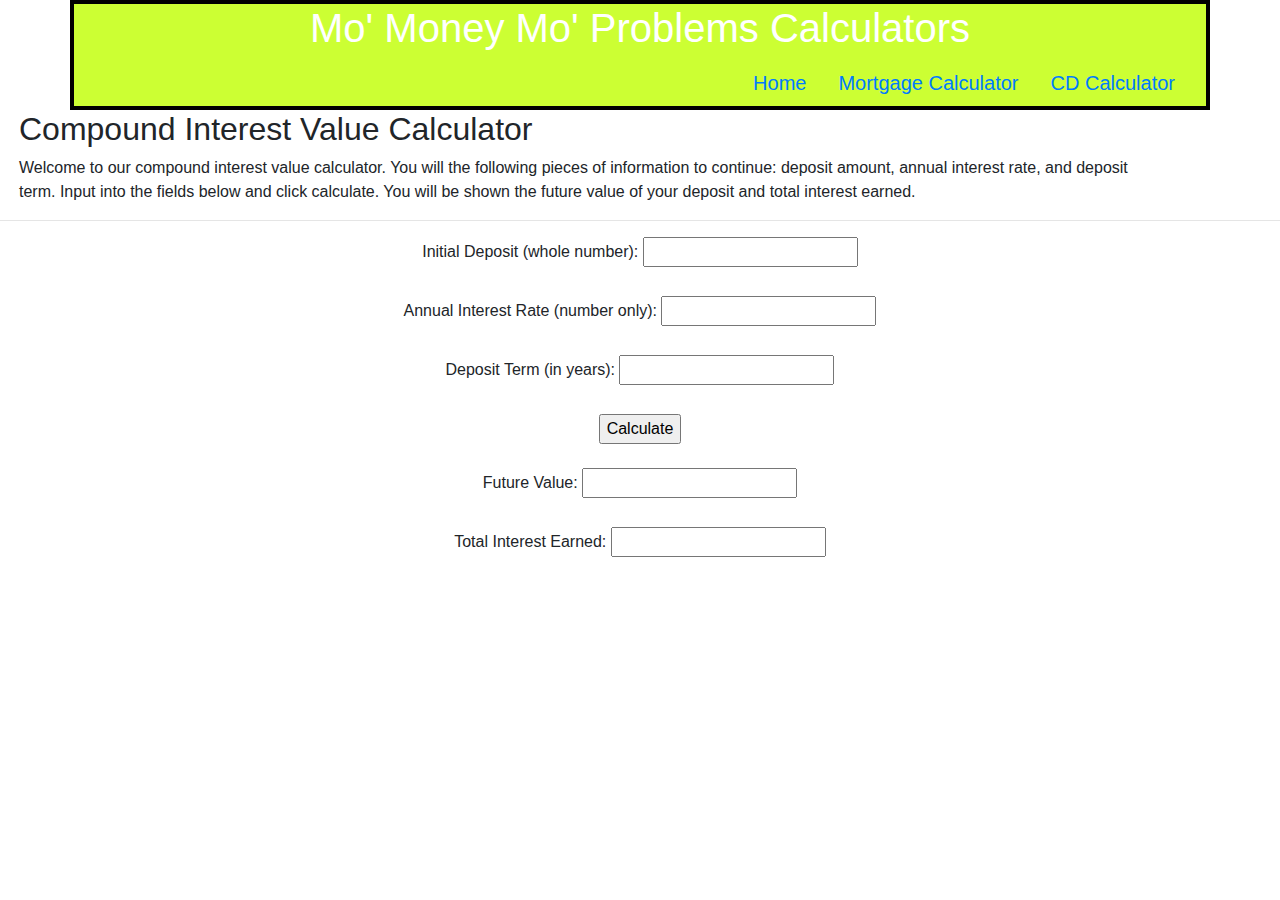
==== deposit.html @ 6f103707 "created deposit page, css, scripts" ====
<!doctype html>
<html lang="en">
  <head>
    <!-- Required meta tags -->
    <meta charset="utf-8">
    <meta name="viewport" content="width=device-width, initial-scale=1, shrink-to-fit=no">

    <!-- Bootstrap CSS -->
    <link rel="stylesheet" href="https://stackpath.bootstrapcdn.com/bootstrap/4.3.1/css/bootstrap.min.css" integrity="sha384-ggOyR0iXCbMQv3Xipma34MD+dH/1fQ784/j6cY/iJTQUOhcWr7x9JvoRxT2MZw1T" crossorigin="anonymous">
    <!-- personalized CSS-->
    <link rel="stylesheet" href="css/deposit.css">
    <title>Mo' Money Mo' Problems Calculators</title>
  </head>
  
  <body>
    <main>
  <!-- this will be the main heading on the page-->
    <section class="container header">
        <h1>Mo' Money Mo' Problems Calculators</h1> 
        <nav>
        <ul class="nav justify-content-end" id="navigation">
                <li class="nav-item">
                  <a class="nav-link" href="index.html">Home</a>
                </li>
                <li class="nav-item">
                  <a class="nav-link" href="mortgage.html">Mortgage Calculator</a>
                </li>
                <li class="nav-item">
                  <a class="nav-link active" href="deposit.html">CD Calculator</a>
                </li>
        </ul>
    </nav>
    </section>

    <!-- this portion of the page will contain an explanantion of what information to input for the calculator-->
    <section>
            <div class ="container mx-1 intro">
                <h2 class="intro">Compound Interest Value Calculator</h2>
                <p>Welcome to our compound interest value calculator.  You will the following pieces of information to continue: deposit amount, annual interest rate, and deposit term.  Input into the fields below and click calculate.  You will be shown the future value of your deposit and total interest earned.</p>
            </div>
    </section>
    <hr>
    <!-- this portion of the page will contain the input fields needed to calculate the monthly payments and total cost of the loan-->
    <section>
        <div class="container col-md-6 userinput">
            <form>
                    <label for="initialDeposit">Initial Deposit (whole number):</label>
                    <input type ="number" id="initialDeposit" name="initialDeposit">
                    <br />
                    <br />
                   <label for="interestRate">Annual Interest Rate (number only):</label>
                   <input type="number" id="interestRate" name="interestRate">
                   <br />
                   <br />
                   <label for="depositTerm">Deposit Term (in years):</label>
                   <input type="number" id="depositTerm" name="depositTerm">
                    <br />
                    <br />
                   <input type="button" value="Calculate" id="calculateBtn">
                    <br />
                    <br />
                    <label for="futureValue">Future Value:</label>
                    <input type="number" id="futureValue" name="futureValue">
                    <br />
                    <br />
                    <label for="totalInterestEarned">Total Interest Earned:</label>
                    <input type="number" id="totalInterestEarned" name="totalInterestEarned">
                </form>
        </div>
    </section>


    
</main>
    <!-- Optional JavaScript -->
    <!-- jQuery first, then Popper.js, then Bootstrap JS -->
    <script src="https://code.jquery.com/jquery-3.3.1.slim.min.js" integrity="sha384-q8i/X+965DzO0rT7abK41JStQIAqVgRVzpbzo5smXKp4YfRvH+8abtTE1Pi6jizo" crossorigin="anonymous"></script>
    <script src="https://cdnjs.cloudflare.com/ajax/libs/popper.js/1.14.7/umd/popper.min.js" integrity="sha384-UO2eT0CpHqdSJQ6hJty5KVphtPhzWj9WO1clHTMGa3JDZwrnQq4sF86dIHNDz0W1" crossorigin="anonymous"></script>
    <script src="https://stackpath.bootstrapcdn.com/bootstrap/4.3.1/js/bootstrap.min.js" integrity="sha384-JjSmVgyd0p3pXB1rRibZUAYoIIy6OrQ6VrjIEaFf/nJGzIxFDsf4x0xIM+B07jRM" crossorigin="anonymous"></script>
    <script src="js/deposit.js"></script>
</body>
</html>
---- css/deposit.css ----
.header{
    font-size:20px;
    color:#ffffff;
    background-color:#ccff33;
    border: 4px solid black;
    text-align:center;
}

#navigation{
    color:#ffffff;
}

.userinput{
    text-align: center;
}
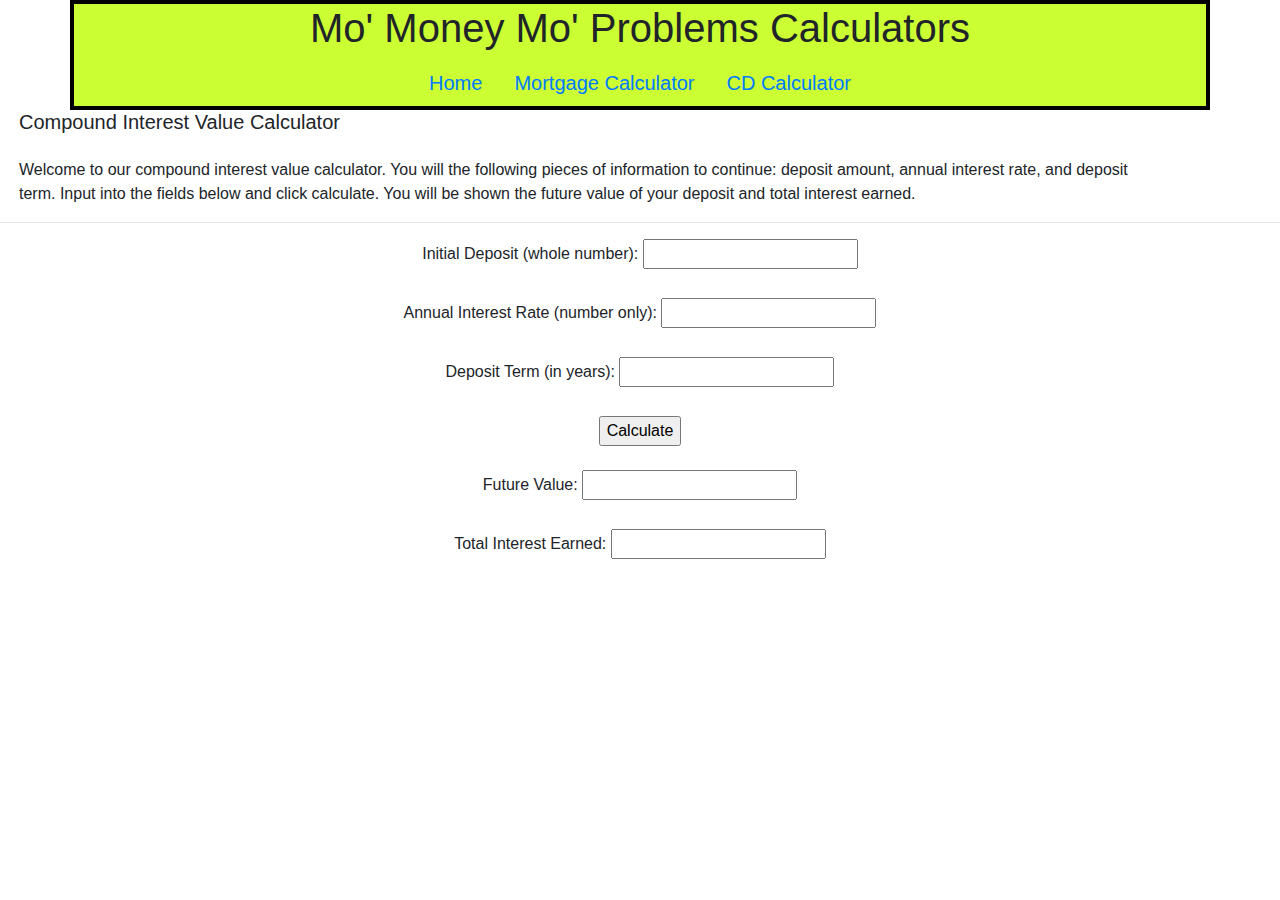
==== commit 7883ca1d: "final changes and corrections made" ====
--- a/deposit.html
+++ b/deposit.html
@@ -18,7 +18,7 @@
     <section class="container header">
         <h1>Mo' Money Mo' Problems Calculators</h1> 
         <nav>
-        <ul class="nav justify-content-end" id="navigation">
+        <ul class="nav justify-content-center">
                 <li class="nav-item">
                   <a class="nav-link" href="index.html">Home</a>
                 </li>
@@ -35,12 +35,13 @@
     <!-- this portion of the page will contain an explanantion of what information to input for the calculator-->
     <section>
             <div class ="container mx-1 intro">
-                <h2 class="intro">Compound Interest Value Calculator</h2>
+                <h2 id="intro">Compound Interest Value Calculator</h2>
+                <br />
                 <p>Welcome to our compound interest value calculator.  You will the following pieces of information to continue: deposit amount, annual interest rate, and deposit term.  Input into the fields below and click calculate.  You will be shown the future value of your deposit and total interest earned.</p>
             </div>
     </section>
     <hr>
-    <!-- this portion of the page will contain the input fields needed to calculate the monthly payments and total cost of the loan-->
+    <!-- this portion of the page will contain the input fields needed to calculate the future value of the one time deposit and total interest earned-->
     <section>
         <div class="container col-md-6 userinput">
             <form>
--- a/css/deposit.css
+++ b/css/deposit.css
@@ -1,15 +1,43 @@
 .header{
     font-size:20px;
-    color:#ffffff;
     background-color:#ccff33;
     border: 4px solid black;
     text-align:center;
 }
 
-#navigation{
-    color:#ffffff;
+h1#header{
+    font-size:30px;
+}
+
+#intro{
+    margin: 0 auto;
+   font-size:25px;
+}
+
+.intro{
+    margin:0 auto;
+    
 }
 
 .userinput{
     text-align: center;
+}
+
+
+/* Extra small devices (phones, 600px and down) */
+@media only screen and (max-width: 600px) {
+   #intro{
+       font-size:15px;
+   }
+
+   #title{
+       font-size:20px;
+   }
+}
+
+/* Small devices (portrait tablets and large phones, 600px and up) */
+@media only screen and (min-width: 600px){
+    #intro{
+        font-size:20px;
+    }
 }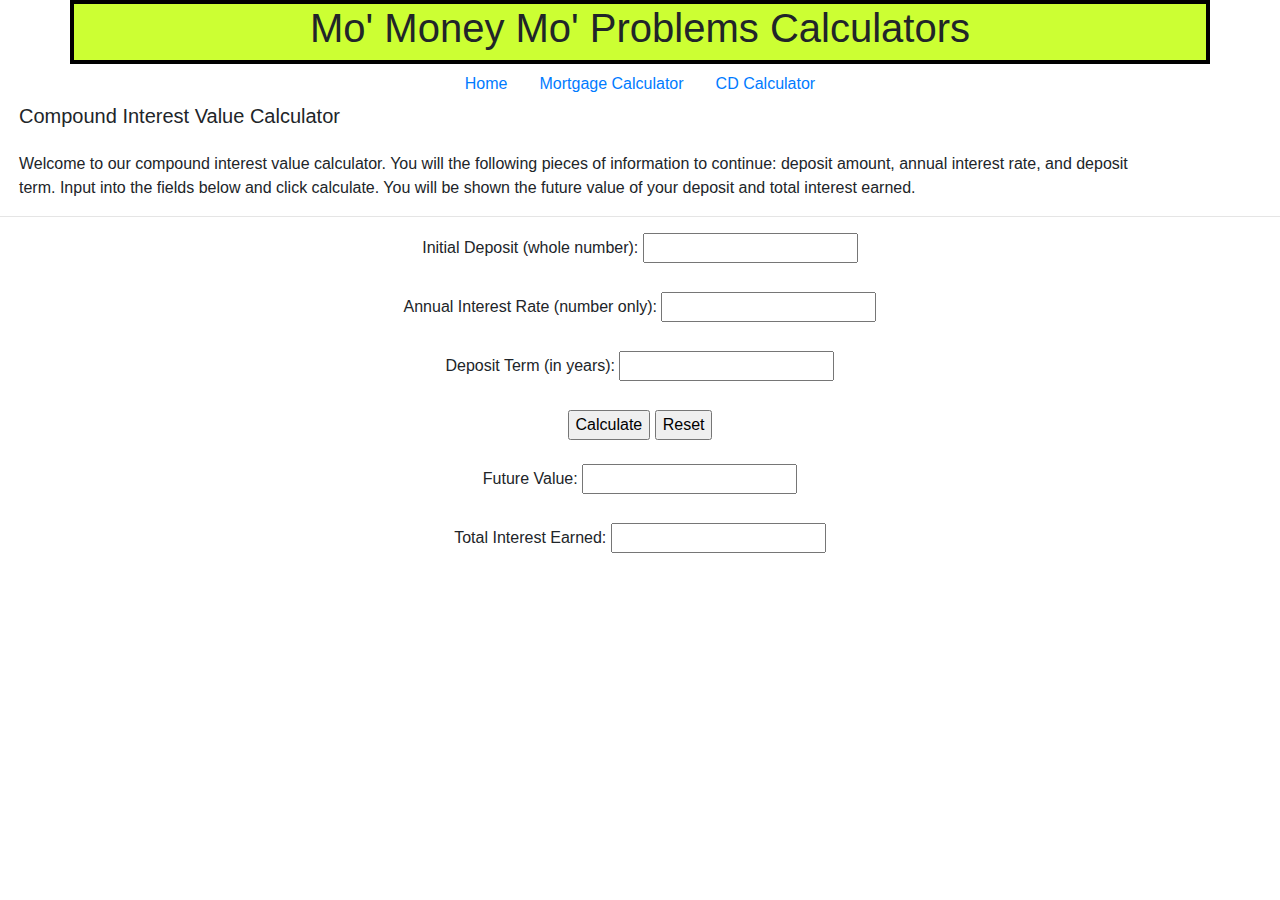
==== commit 0c818e4c: "revisions to fridays project" ====
--- a/deposit.html
+++ b/deposit.html
@@ -8,6 +8,7 @@
     <!-- Bootstrap CSS -->
     <link rel="stylesheet" href="https://stackpath.bootstrapcdn.com/bootstrap/4.3.1/css/bootstrap.min.css" integrity="sha384-ggOyR0iXCbMQv3Xipma34MD+dH/1fQ784/j6cY/iJTQUOhcWr7x9JvoRxT2MZw1T" crossorigin="anonymous">
     <!-- personalized CSS-->
+    <link rel="stylesheet" href="css/site.css">
     <link rel="stylesheet" href="css/deposit.css">
     <title>Mo' Money Mo' Problems Calculators</title>
   </head>
@@ -15,8 +16,10 @@
   <body>
     <main>
   <!-- this will be the main heading on the page-->
-    <section class="container header">
+    <header class="container header">
         <h1>Mo' Money Mo' Problems Calculators</h1> 
+    </header>
+
         <nav>
         <ul class="nav justify-content-center">
                 <li class="nav-item">
@@ -30,7 +33,7 @@
                 </li>
         </ul>
     </nav>
-    </section>
+    
 
     <!-- this portion of the page will contain an explanantion of what information to input for the calculator-->
     <section>
@@ -44,7 +47,7 @@
     <!-- this portion of the page will contain the input fields needed to calculate the future value of the one time deposit and total interest earned-->
     <section>
         <div class="container col-md-6 userinput">
-            <form>
+            <form name="futureValue">
                     <label for="initialDeposit">Initial Deposit (whole number):</label>
                     <input type ="number" id="initialDeposit" name="initialDeposit">
                     <br />
@@ -58,6 +61,7 @@
                     <br />
                     <br />
                    <input type="button" value="Calculate" id="calculateBtn">
+                   <input type="reset" value="Reset">
                     <br />
                     <br />
                     <label for="futureValue">Future Value:</label>
--- a/css/site.css
+++ b/css/site.css
@@ -0,0 +1,35 @@
+.header{
+    font-size:20px;
+    background-color:#ccff33;
+    border: 4px solid black;
+    text-align:center;
+}
+
+h1#header{
+    font-size:30px;
+}
+
+#intro{
+    margin: 0 auto;
+   font-size:25px;
+}
+
+.intro{
+    margin:0 auto;
+    
+}
+
+/* Extra small devices (phones, 600px and down) */
+@media only screen and (max-width: 600px) {
+    #intro{
+        font-size:15px;
+    }
+ 
+ }
+ 
+ /* Small devices (portrait tablets and large phones, 600px and up) */
+ @media only screen and (min-width: 600px){
+     #intro{
+         font-size:20px;
+     }
+ }--- a/css/deposit.css
+++ b/css/deposit.css
@@ -1,43 +1,5 @@
-.header{
-    font-size:20px;
-    background-color:#ccff33;
-    border: 4px solid black;
-    text-align:center;
-}
-
-h1#header{
-    font-size:30px;
-}
-
-#intro{
-    margin: 0 auto;
-   font-size:25px;
-}
-
-.intro{
-    margin:0 auto;
-    
-}
-
 .userinput{
     text-align: center;
 }
 
 
-/* Extra small devices (phones, 600px and down) */
-@media only screen and (max-width: 600px) {
-   #intro{
-       font-size:15px;
-   }
-
-   #title{
-       font-size:20px;
-   }
-}
-
-/* Small devices (portrait tablets and large phones, 600px and up) */
-@media only screen and (min-width: 600px){
-    #intro{
-        font-size:20px;
-    }
-}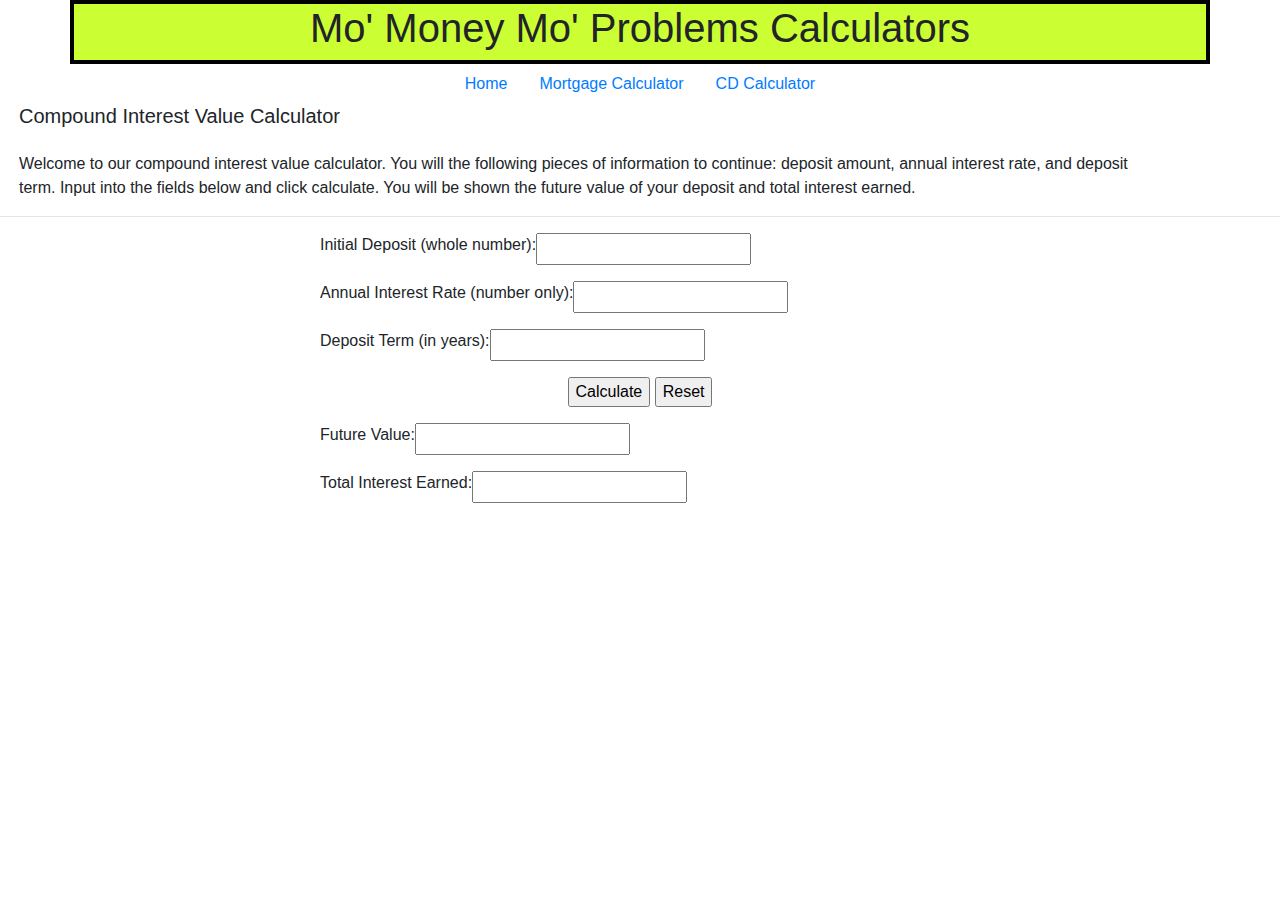
==== commit 772e3d4e: "corrected spacing on forms" ====
--- a/deposit.html
+++ b/deposit.html
@@ -48,29 +48,34 @@
     <section>
         <div class="container col-md-6 userinput">
             <form name="futureValue">
+              <div class="row my-3">
                     <label for="initialDeposit">Initial Deposit (whole number):</label>
                     <input type ="number" id="initialDeposit" name="initialDeposit">
-                    <br />
-                    <br />
+              </div>
+                    
+              <div class="row my-3">
                    <label for="interestRate">Annual Interest Rate (number only):</label>
                    <input type="number" id="interestRate" name="interestRate">
-                   <br />
-                   <br />
+              </div>
+
+              <div class="row my-3">
                    <label for="depositTerm">Deposit Term (in years):</label>
                    <input type="number" id="depositTerm" name="depositTerm">
-                    <br />
-                    <br />
+              </div>
+
                    <input type="button" value="Calculate" id="calculateBtn">
                    <input type="reset" value="Reset">
-                    <br />
-                    <br />
+              
+              <div class="row my-3">
                     <label for="futureValue">Future Value:</label>
                     <input type="number" id="futureValue" name="futureValue">
-                    <br />
-                    <br />
+              </div>
+
+              <div class="row my-3">
                     <label for="totalInterestEarned">Total Interest Earned:</label>
                     <input type="number" id="totalInterestEarned" name="totalInterestEarned">
-                </form>
+              </div>
+           </form>
         </div>
     </section>
 
